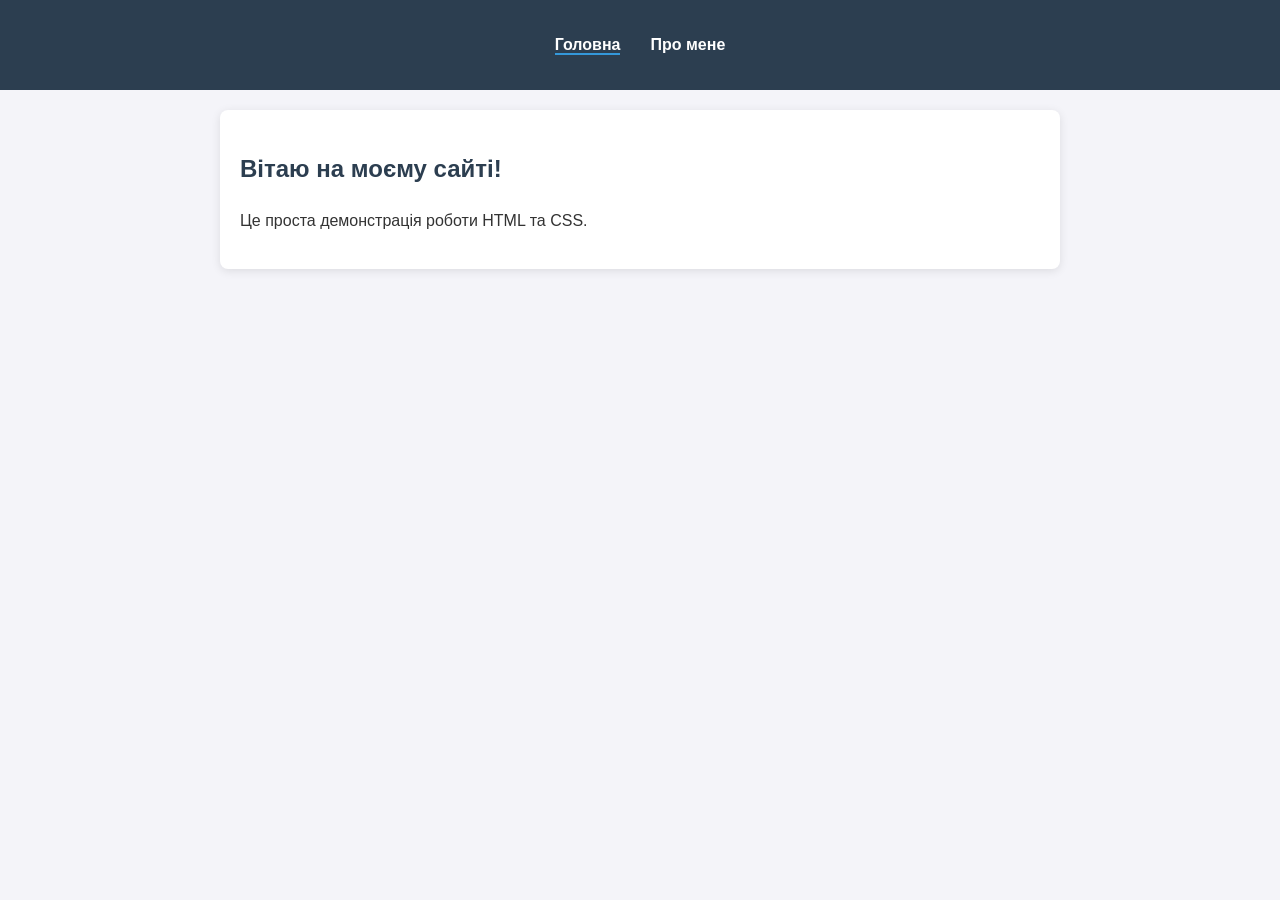
==== index.html @ 448d16c6 "Add files via upload" ====
<!DOCTYPE html>
<html lang="uk">
<head>
    <meta charset="UTF-8">
    <meta name="viewport" content="width=device-width, initial-scale=1.0">
    <title>Мій перший сайт | Головна</title>
    <link rel="stylesheet" href="style.css">
</head>
<body>
    <header>
        <nav>
            <ul>
                <li><a href="index.html" class="active">Головна</a></li>
                <li><a href="about.html">Про мене</a></li>
            </ul>
        </nav>
    </header>

    <main>
        <section class="hero">
            <h1>Вітаю на моєму сайті!</h1>
            <p>Це проста демонстрація роботи HTML та CSS.</p>
        </section>
    </main>
</body>
</html>
---- style.css ----
/* Загальні налаштування */
body {
    font-family: 'Segoe UI', Tahoma, Geneva, Verdana, sans-serif;
    line-height: 1.6;
    margin: 0;
    padding: 0;
    background-color: #f4f4f9;
    color: #333;
}

/* Навігація */
header {
    background: #2c3e50;
    color: #fff;
    padding: 1rem 0;
}

nav ul {
    list-style: none;
    display: flex;
    justify-content: center;
    padding: 0;
}

nav ul li {
    margin: 0 15px;
}

nav ul li a {
    color: #fff;
    text-decoration: none;
    font-weight: bold;
}

nav ul li a.active {
    border-bottom: 2px solid #3498db;
}

/* Контент */
main {
    max-width: 800px;
    margin: 20px auto;
    padding: 20px;
    background: #fff;
    border-radius: 8px;
    box-shadow: 0 2px 10px rgba(0,0,0,0.1);
}

h1 {
    color: #2c3e50;
}

.hero img {
    width: 100%;
    border-radius: 8px;
    margin-top: 20px;
}

/* Кнопка */
.btn {
    display: inline-block;
    background: #3498db;
    color: #fff;
    padding: 10px 20px;
    text-decoration: none;
    border-radius: 5px;
    margin-top: 10px;
}

.btn:hover {
    background: #2980b9;
}

/* Футер */
footer {
    text-align: center;
    padding: 20px 0;
    font-size: 0.9rem;
    color: #777;
}
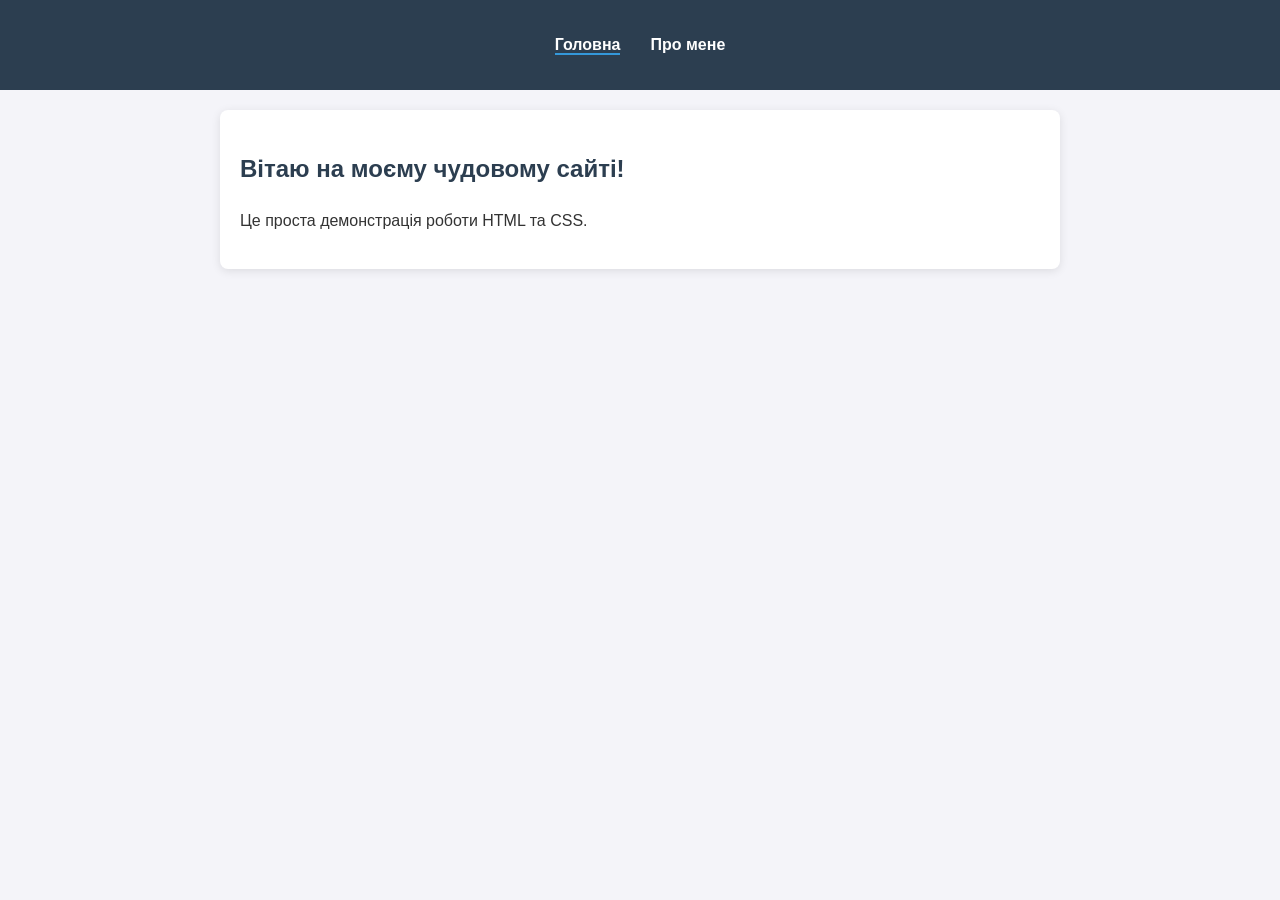
==== commit 190c528c: "Update index.html" ====
--- a/index.html
+++ b/index.html
@@ -18,9 +18,9 @@
 
     <main>
         <section class="hero">
-            <h1>Вітаю на моєму сайті!</h1>
+            <h1>Вітаю на моєму чудовому сайті!</h1>
             <p>Це проста демонстрація роботи HTML та CSS.</p>
         </section>
     </main>
 </body>
-</html>+</html>
